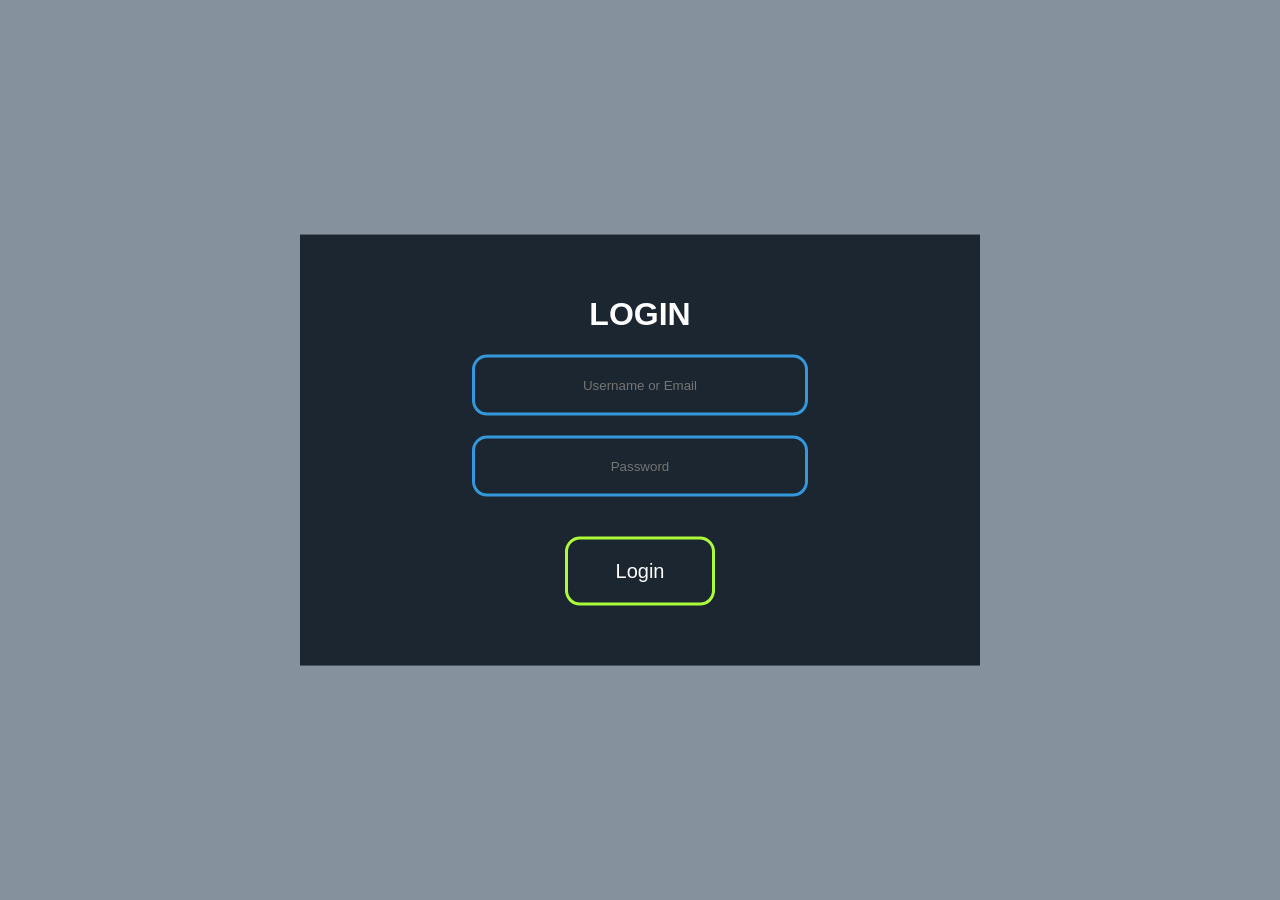
==== login.html @ 000d32d3 "commit project" ====
<!DOCTYPE html>
<html lang="en">
<head>
    <meta charset="UTF-8">
    <meta http-equiv="X-UA-Compatible" content="IE=edge">
    <meta name="viewport" content="width=device-width, initial-scale=1.0">
    <title>Login Form</title>
    <link rel="stylesheet" href="heet.css">
</head>
<body>    
    <div class="box">
        <h1>Login</h1>
        <form class= "" action="index.html" method="post">
            <input type="text" id="name" placeholder="Username or Email"> 
            <input type="password" id="name"placeholder="Password" >
            <button type="button">Login</button>
        </form>
    </div>
</body>
</html>
---- heet.css ----
body{
    margin:0;
    padding:0;
    font-family: sans-serif;
    background-color: #85929E;
}
.box h1{
    color: #fff;
    text-transform: uppercase;
}
.box{
    width: 600px;
    padding: 40px;
    position: absolute;
    top: 50%;
    left:50%;
    transform: translate(-50%,-50%);
    background-color: #1B2631;
    text-align: center;
}
.box input[type = "text"],.box input[type = "password"]{
    border: 0;
    background:none;
    display: block;
    margin: 20px auto;
    text-align: center;
    border: 3px solid #3498DB;
    padding: 20px 15px;
    width: 300px;
    outline: none;
    color: #fff;
    border-radius: 15px;
    transition: 200ms;
}
.box input[type = "text"]:focus,.box input[type = "password"]:focus{
    width: 430px;
    border-color: #adfa38;
}
button{
    border:0;
    background: none;
    color: #fff ;
    margin: 20px auto;
    font-size: 20px;
    width: 150px;
    padding: 20px 15px;
    border:3px solid #adfa38;
    border-radius: 15px;
    transition: 200ms;
}
button:focus{
    background:greenyellow;
    color: #000;
    width: 180px;
}
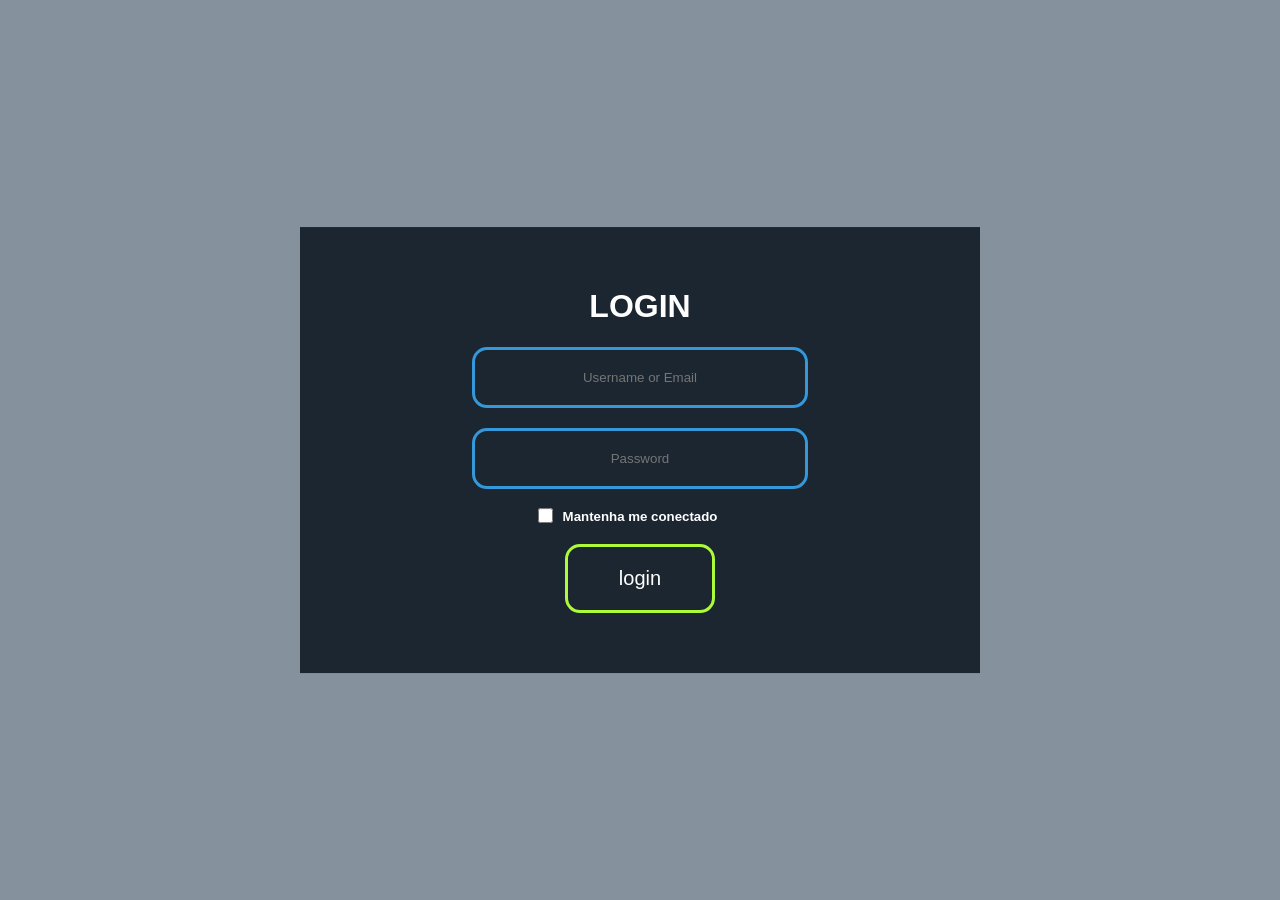
==== commit 5357a398: "save in obj" ====
--- a/login.html
+++ b/login.html
@@ -10,11 +10,15 @@
 <body>    
     <div class="box">
         <h1>Login</h1>
-        <form class= "" action="index.html" method="post">
-            <input type="text" id="name" placeholder="Username or Email"> 
-            <input type="password" id="name"placeholder="Password" >
-            <button type="button">Login</button>
+        <form class= "form" action="index.html" method="post">
+            <input type="text" id="name" placeholder="Username or Email"></input>
+            <input type="password" id="password"placeholder="Password" ></input>
+            <input type="checkbox" id = "mantemConectado"></input><h5>Mantenha me conectado</h5> 
+            <input id="cadastro" type="button" onclick="cadastrar()" value="login" ></input>
         </form>
+        
     </div>
+    
+    <script src="server.js"></script>
 </body>
 </html>
--- a/heet.css
+++ b/heet.css
@@ -2,7 +2,7 @@
     margin:0;
     padding:0;
     font-family: sans-serif;
-    background-color: #85929E;
+    background: #85929E;
 }
 .box h1{
     color: #fff;
@@ -15,7 +15,7 @@
     top: 50%;
     left:50%;
     transform: translate(-50%,-50%);
-    background-color: #1B2631;
+    background:#1b2631;
     text-align: center;
 }
 .box input[type = "text"],.box input[type = "password"]{
@@ -30,13 +30,35 @@
     outline: none;
     color: #fff;
     border-radius: 15px;
-    transition: 200ms;
+    transition: 500ms;
+}
+.box input[type = "checkbox"]{
+    border: 0;
+    margin: 0;
+    width: 15px;
+    height: 15px;
+    display:block;
+    background: none;
+    position: absolute;
+    top: 63%;
+    left: 35%;
+    
+   
+
+}
+h5{
+    border: 0;
+    background:none;
+    display: block;
+    margin: 0;
+    color: #fff;
+    text-align: center;
 }
 .box input[type = "text"]:focus,.box input[type = "password"]:focus{
     width: 430px;
     border-color: #adfa38;
 }
-button{
+.box input[type = "button"]{
     border:0;
     background: none;
     color: #fff ;
@@ -46,10 +68,11 @@
     padding: 20px 15px;
     border:3px solid #adfa38;
     border-radius: 15px;
-    transition: 200ms;
+    transition: 500ms;
+    cursor:pointer;
 }
-button:focus{
+.box input[type = "button"]:focus{
     background:greenyellow;
-    color: #000;
     width: 180px;
+    cursor:pointer;
 }
